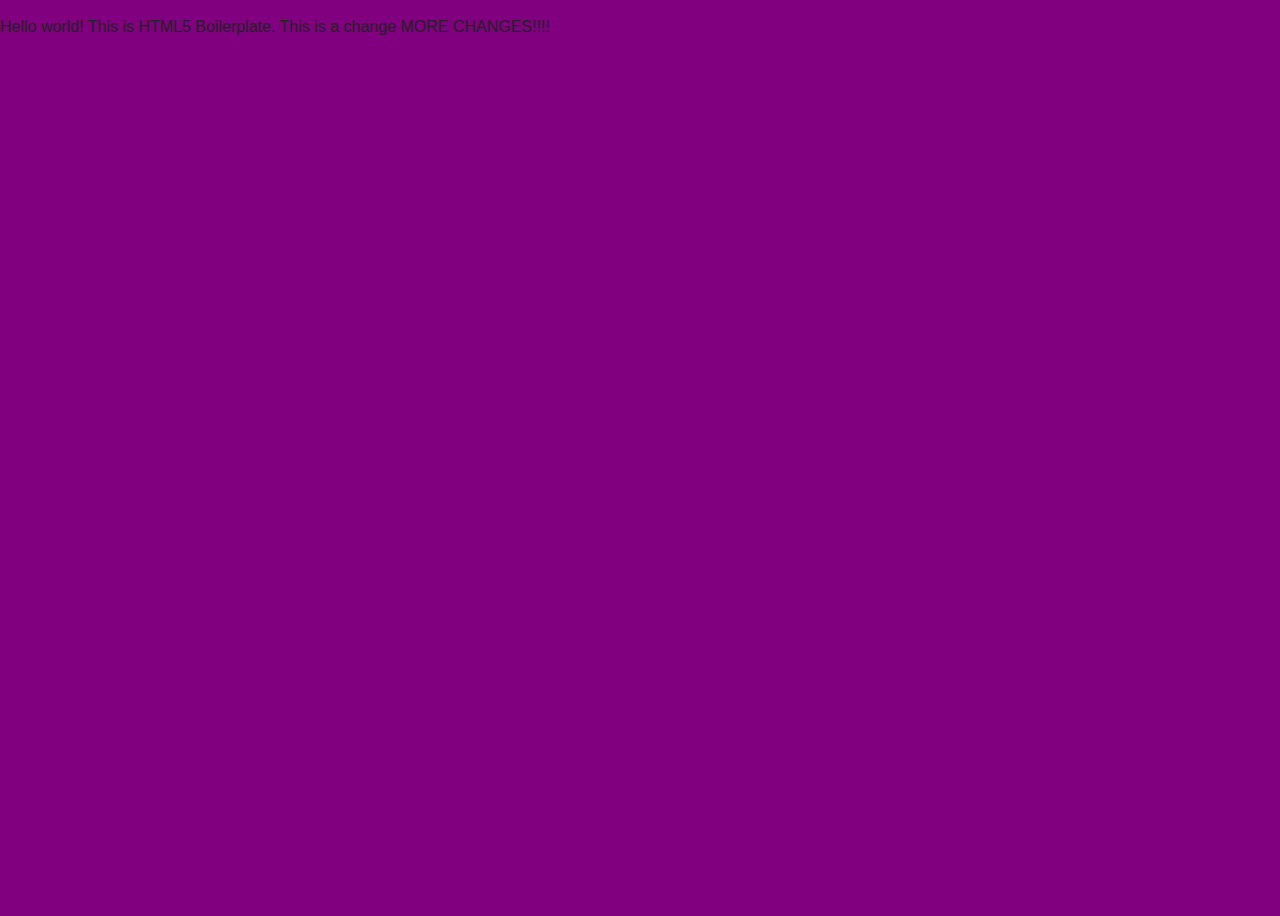
==== mainpage.html @ c04509f0 "updated mainpage" ====
<!DOCTYPE html>
<!--[if lt IE 7]>      <html class="no-js lt-ie9 lt-ie8 lt-ie7"> <![endif]-->
<!--[if IE 7]>         <html class="no-js lt-ie9 lt-ie8"> <![endif]-->
<!--[if IE 8]>         <html class="no-js lt-ie9"> <![endif]-->
<!--[if gt IE 8]><!--> <html class="no-js"> <!--<![endif]-->
    <head>
        <meta charset="utf-8">
        <meta http-equiv="X-UA-Compatible" content="IE=edge,chrome=1">
        <title></title>
        <meta name="description" content="">
        <meta name="viewport" content="width=device-width">

        <!-- Place favicon.ico and apple-touch-icon.png in the root directory -->

        <link rel="stylesheet" href="normalize.css">
        <link rel="stylesheet" href="main.css">
        <script src="js/vendor/modernizr-2.6.2.min.js"></script>
    </head>
    <body>
        <!--[if lt IE 7]>
            <p class="chromeframe">You are using an <strong>outdated</strong> browser. Please <a href="http://browsehappy.com/">upgrade your browser</a> or <a href="http://www.google.com/chromeframe/?redirect=true">activate Google Chrome Frame</a> to improve your experience.</p>
        <![endif]-->

        <!-- Add your site or application content here -->
        <p>Hello world! This is HTML5 Boilerplate. This is a change MORE CHANGES!!!!</p>

        <script src="//ajax.googleapis.com/ajax/libs/jquery/1.9.0/jquery.min.js"></script>
        <script>window.jQuery || document.write('<script src="js/vendor/jquery-1.9.0.min.js"><\/script>')</script>
        <script src="js/plugins.js"></script>
        <script src="js/main.js"></script>

        <!-- Google Analytics: change UA-XXXXX-X to be your site's ID. -->
        <script>
            var _gaq=[['_setAccount','UA-XXXXX-X'],['_trackPageview']];
            (function(d,t){var g=d.createElement(t),s=d.getElementsByTagName(t)[0];
            g.src=('https:'==location.protocol?'//ssl':'//www')+'.google-analytics.com/ga.js';
            s.parentNode.insertBefore(g,s)}(document,'script'));
        </script>
    </body>
</html>
---- main.css ----
/*
 * HTML5 Boilerplate
 *
 * What follows is the result of much research on cross-browser styling.
 * Credit left inline and big thanks to Nicolas Gallagher, Jonathan Neal,
 * Kroc Camen, and the H5BP dev community and team.
 */

/* ==========================================================================
   Base styles: opinionated defaults
   ========================================================================== */


#box1{
  border: 1px solid black;
  padding: 10px;
  background-color: blue;
  color: white; 
  width: 50%;
  height: 10%;
  float: left;
  margin: 1em;
  padding:1em;
  font-size: 10px;
}

#box2{
  width: 300px;
}
.blue{
  margin: 5%;
  width: 30%;
  height:  30%;
  background-color: blue;
  color: white;
  float: left;
}
.green{
  margin: 5%;
  width: 30%;
  height:  30%;
  background-color: green;
  float: right;
}
.red{
    margin: 5%;
    width: 30%;
    height: 30%;
    float: left;

  background-color: red;
}
.orange{
  margin: 5%;
  width: 30%;
  height: 30%;
  float: right;
  background-color: orange;
}
#header{
 width: 960px;

}

#sidebar{
width: 366;
background-color: red;
float:left;
}

#mycontainer{
margin-left:auto;
margin-right:auto;
background-color: green;
width: 95%;

}
/*
#h1{font-size:200%}
#h2{font-size:150%}
#h3{font-size:100%}
#h4{font-size:50%}
*/
html,
button,
input,
select,
textarea {
    color: #222;
}

html, body {
    background-color: purple;
    font-size: 1em;
    line-height: 1.4;
    height: 100%;
}




@media only screen
and (min-device-width : 320px)
and (max-device-width: 480px)
{
body{
background-color: grey;
height: 100%;

}

  .blue{
    background-color: red;
  }
  .red{
    background-color: orange;
    
  }
  .green{
    background-color: blue;
  }
  .orange{
    background-color: green;
  }
}
@media only screen
and (min-width : 481px)
and (max-width : 720px)
{
  body{
    background-color: indianred;
    height: 100%;
    }
  .blue{
    background-color: orange;
  }
  .red{
    background-color: blue;
    
  }
  .green{
    background-color: green;
  }
  .orange{
    background-color: red;
  }
}





/*
 * Remove text-shadow in selection highlight: h5bp.com/i
 * These selection declarations have to be separate.
 * Customize the background color to match your design.
 */

::-moz-selection {
    background: #b3d4fc;
    text-shadow: none;
}

::selection {
    background: #b3d4fc;
    text-shadow: none;
}

/*
 * A better looking default horizontal rule
 */

hr {
    display: block;
    height: 1px;
    border: 0;
    border-top: 1px solid #ccc;
    margin: 1em 0;
    padding: 0;
}

/*
 * Remove the gap between images and the bottom of their containers: h5bp.com/i/440
 */

img {
    vertical-align: middle;
}

/*
 * Remove default fieldset styles.
 */

fieldset {
    border: 0;
    margin: 0;
    padding: 0;
}

/*
 * Allow only vertical resizing of textareas.
 */

textarea {
    resize: vertical;
}

/* ==========================================================================
   Chrome Frame prompt
   ========================================================================== */

.chromeframe {
    margin: 0.2em 0;
    background: #ccc;
    color: #000;
    padding: 0.2em 0;
}

/* ==========================================================================
   Author's custom styles
   ========================================================================== */

















/* ==========================================================================
   Helper classes
   ========================================================================== */

/*
 * Image replacement
 */

.ir {
    background-color: transparent;
    border: 0;
    overflow: hidden;
    /* IE 6/7 fallback */
    *text-indent: -9999px;
}

.ir:before {
    content: "";
    display: block;
    width: 0;
    height: 150%;
}

/*
 * Hide from both screenreaders and browsers: h5bp.com/u
 */

.hidden {
    display: none !important;
    visibility: hidden;
}

/*
 * Hide only visually, but have it available for screenreaders: h5bp.com/v
 */

.visuallyhidden {
    border: 0;
    clip: rect(0 0 0 0);
    height: 1px;
    margin: -1px;
    overflow: hidden;
    padding: 0;
    position: absolute;
    width: 1px;
}

/*
 * Extends the .visuallyhidden class to allow the element to be focusable
 * when navigated to via the keyboard: h5bp.com/p
 */

.visuallyhidden.focusable:active,
.visuallyhidden.focusable:focus {
    clip: auto;
    height: auto;
    margin: 0;
    overflow: visible;
    position: static;
    width: auto;
}

/*
 * Hide visually and from screenreaders, but maintain layout
 */

.invisible {
    visibility: hidden;
}

/*
 * Clearfix: contain floats
 *
 * For modern browsers
 * 1. The space content is one way to avoid an Opera bug when the
 *    `contenteditable` attribute is included anywhere else in the document.
 *    Otherwise it causes space to appear at the top and bottom of elements
 *    that receive the `clearfix` class.
 * 2. The use of `table` rather than `block` is only necessary if using
 *    `:before` to contain the top-margins of child elements.
 */

.clearfix:before,
.clearfix:after {
    content: " "; /* 1 */
    display: table; /* 2 */
}

.clearfix:after {
    clear: both;
}

/*
 * For IE 6/7 only
 * Include this rule to trigger hasLayout and contain floats.
 */

.clearfix {
    *zoom: 1;
}

/* ==========================================================================
   EXAMPLE Media Queries for Responsive Design.
   Theses examples override the primary ('mobile first') styles.
   Modify as content requires.
   ========================================================================== */

@media only screen and (min-width: 35em) {
    /* Style adjustments for viewports that meet the condition */
}

@media print,
       (-o-min-device-pixel-ratio: 5/4),
       (-webkit-min-device-pixel-ratio: 1.25),
       (min-resolution: 120dpi) {
    /* Style adjustments for high resolution devices */
}

/* ==========================================================================
   Print styles.
   Inlined to avoid required HTTP connection: h5bp.com/r
   ========================================================================== */

@media print {
    * {
        background: transparent !important;
        color: #000 !important; /* Black prints faster: h5bp.com/s */
        box-shadow: none !important;
        text-shadow: none !important;
    }

    a,
    a:visited {
        text-decoration: underline;
    }

    a[href]:after {
        content: " (" attr(href) ")";
    }

    abbr[title]:after {
        content: " (" attr(title) ")";
    }

    /*
     * Don't show links for images, or javascript/internal links
     */

    .ir a:after,
    a[href^="javascript:"]:after,
    a[href^="#"]:after {
        content: "";
    }

    pre,
    blockquote {
        border: 1px solid #999;
        page-break-inside: avoid;
    }

    thead {
        display: table-header-group; /* h5bp.com/t */
    }

    tr,
    img {
        page-break-inside: avoid;
    }

    img {
        max-width: 100% !important;
    }

    @page {
        margin: 0.5cm;
    }

    p,
    h2,
    h3 {
        orphans: 3;
        widows: 3;
    }

    h2,
    h3 {
        page-break-after: avoid;
    }
}
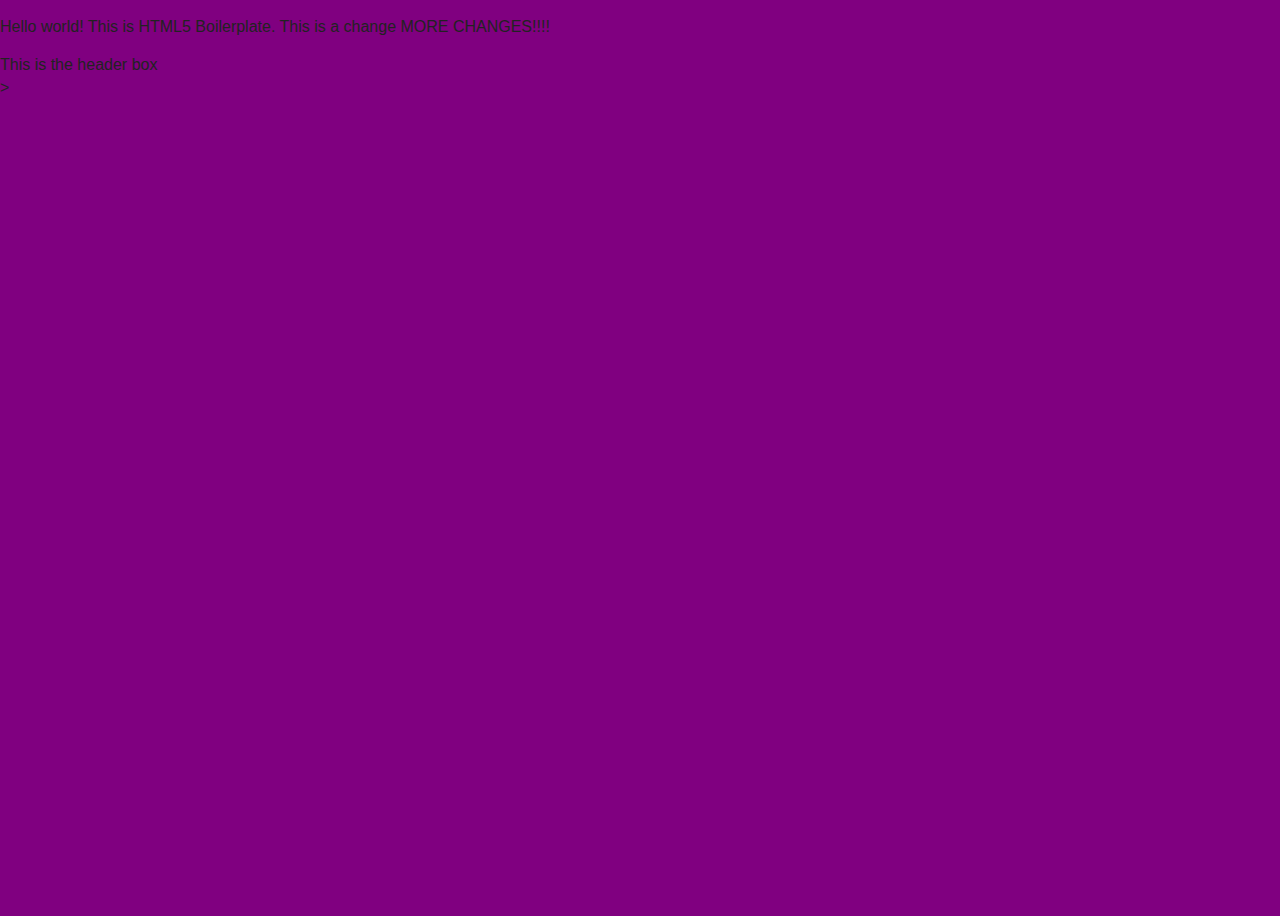
==== commit 0fdbf740: "added header div" ====
--- a/mainpage.html
+++ b/mainpage.html
@@ -23,6 +23,10 @@
 
         <!-- Add your site or application content here -->
         <p>Hello world! This is HTML5 Boilerplate. This is a change MORE CHANGES!!!!</p>
+        
+        <div id ="headerimage" class= "topBox">
+            This is the header box
+        </div>>
 
         <script src="//ajax.googleapis.com/ajax/libs/jquery/1.9.0/jquery.min.js"></script>
         <script>window.jQuery || document.write('<script src="js/vendor/jquery-1.9.0.min.js"><\/script>')</script>
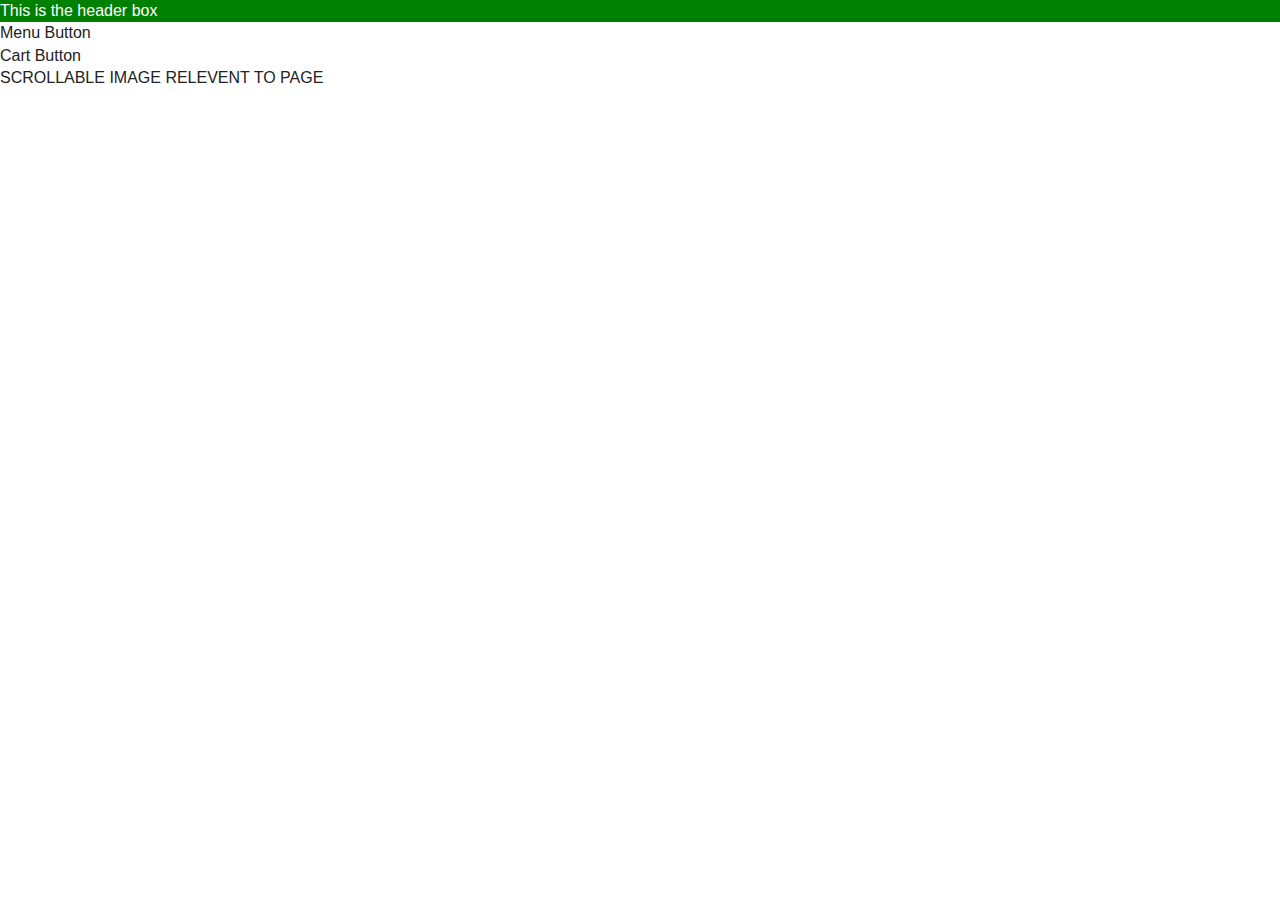
==== commit 3bcf2796: "completed iphone1 css" ====
--- a/mainpage.html
+++ b/mainpage.html
@@ -11,23 +11,36 @@
         <meta name="viewport" content="width=device-width">
 
         <!-- Place favicon.ico and apple-touch-icon.png in the root directory -->
-
+        
         <link rel="stylesheet" href="normalize.css">
         <link rel="stylesheet" href="main.css">
         <script src="js/vendor/modernizr-2.6.2.min.js"></script>
     </head>
     <body>
         <!--[if lt IE 7]>
-            <p class="chromeframe">You are using an <strong>outdated</strong> browser. Please <a href="http://browsehappy.com/">upgrade your browser</a> or <a href="http://www.google.com/chromeframe/?redirect=true">activate Google Chrome Frame</a> to improve your experience.</p>
+           <p class="chromeframe">You are using an <strong>outdated</strong> browser. Please <a href="http://browsehappy.com/">upgrade your browser</a> or <a href="http://www.google.com/chromeframe/?redirect=true">activate Google Chrome Frame</a> to improve your experience.</p>
         <![endif]-->
 
         <!-- Add your site or application content here -->
-        <p>Hello world! This is HTML5 Boilerplate. This is a change MORE CHANGES!!!!</p>
+       
         
-        <div id ="headerimage" class= "topBox">
+      
+            <div id ="headerimage" class= "topBox">
             This is the header box
-        </div>>
-
+            </div>
+            <div id="menuButton" class="menuButton">
+            Menu Button    
+            </div>
+              <div id="cartButton" class="cartButton">
+            Cart Button    
+            </div>
+            
+            
+            
+            
+            <div id="scrollImage" class="scrollImage">
+                SCROLLABLE IMAGE RELEVENT TO PAGE
+            </div>
         <script src="//ajax.googleapis.com/ajax/libs/jquery/1.9.0/jquery.min.js"></script>
         <script>window.jQuery || document.write('<script src="js/vendor/jquery-1.9.0.min.js"><\/script>')</script>
         <script src="js/plugins.js"></script>
--- a/main.css
+++ b/main.css
@@ -11,55 +11,38 @@
    ========================================================================== */
 
 
-#box1{
+/*#box1{
   border: 1px solid black;
   padding: 10px;
-  background-color: blue;
+  background-color: white;
   color: white; 
   width: 50%;
-  height: 10%;
+  
   float: left;
   margin: 1em;
   padding:1em;
   font-size: 10px;
-}
-
-#box2{
-  width: 300px;
-}
-.blue{
+}*/
+
+h1{
+  margin: 0;
+  padding: 0;
+  
+}
+/*.blue{
   margin: 5%;
   width: 30%;
   height:  30%;
   background-color: blue;
   color: white;
   float: left;
-}
-.green{
-  margin: 5%;
-  width: 30%;
-  height:  30%;
+}*/
+.topBox{
+  
   background-color: green;
-  float: right;
-}
-.red{
-    margin: 5%;
-    width: 30%;
-    height: 30%;
-    float: left;
-
-  background-color: red;
-}
-.orange{
-  margin: 5%;
-  width: 30%;
-  height: 30%;
-  float: right;
-  background-color: orange;
-}
-#header{
- width: 960px;
-
+  color: white;
+  
+  
 }
 
 #sidebar{
@@ -68,13 +51,13 @@
 float:left;
 }
 
-#mycontainer{
+/*#mycontainer{
 margin-left:auto;
 margin-right:auto;
 background-color: green;
 width: 95%;
 
-}
+}*/
 /*
 #h1{font-size:200%}
 #h2{font-size:150%}
@@ -90,7 +73,7 @@
 }
 
 html, body {
-    background-color: purple;
+    background-color: white;
     font-size: 1em;
     line-height: 1.4;
     height: 100%;
@@ -109,6 +92,34 @@
 
 }
 
+  .topBox{
+    background-color: white;
+    height: 23%;
+    color: black;
+    font-size: larger;
+    
+  }
+  .menuButton{
+    width: 50%;
+    height: 14.5%;
+    background-color: blue;
+    float: left;
+  }
+  .cartButton{
+    width: 50%;
+    height: 14.5%;
+    background-color: blue;
+    float: right;
+  }
+  .scrollImage{
+    height: 42%;
+    background-color: green;
+  }
+  .pageContent{
+    height: 31%;
+    background-color: indianred;
+    
+  }
   .blue{
     background-color: red;
   }
@@ -128,7 +139,7 @@
 and (max-width : 720px)
 {
   body{
-    background-color: indianred;
+    
     height: 100%;
     }
   .blue{
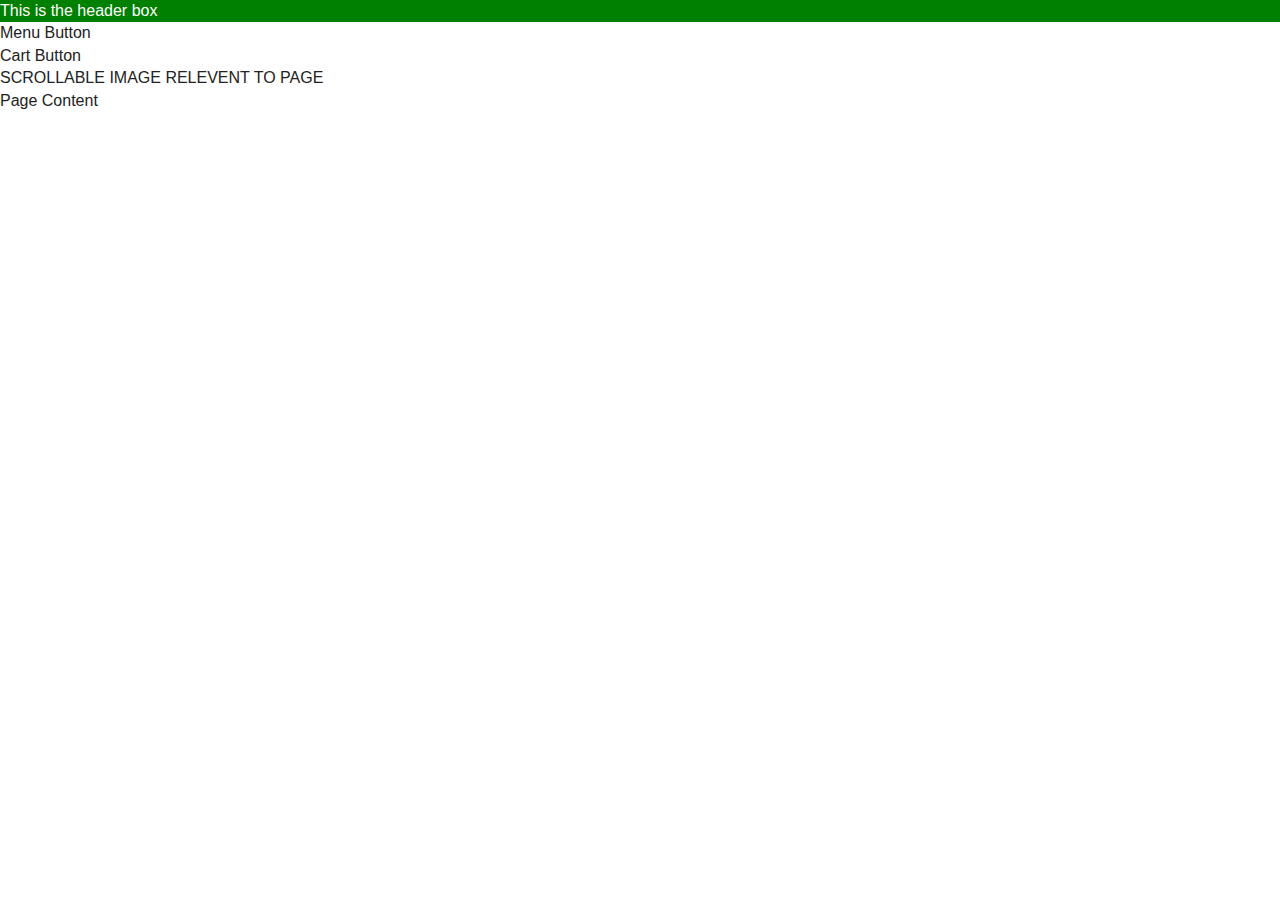
==== commit 3cd45692: "updated iphone1 classes" ====
--- a/mainpage.html
+++ b/mainpage.html
@@ -34,12 +34,16 @@
               <div id="cartButton" class="cartButton">
             Cart Button    
             </div>
-            
+       
             
             
             
             <div id="scrollImage" class="scrollImage">
                 SCROLLABLE IMAGE RELEVENT TO PAGE
+            </div>
+            
+                 <div id="pageContent" class="pageContent">
+                Page Content
             </div>
         <script src="//ajax.googleapis.com/ajax/libs/jquery/1.9.0/jquery.min.js"></script>
         <script>window.jQuery || document.write('<script src="js/vendor/jquery-1.9.0.min.js"><\/script>')</script>
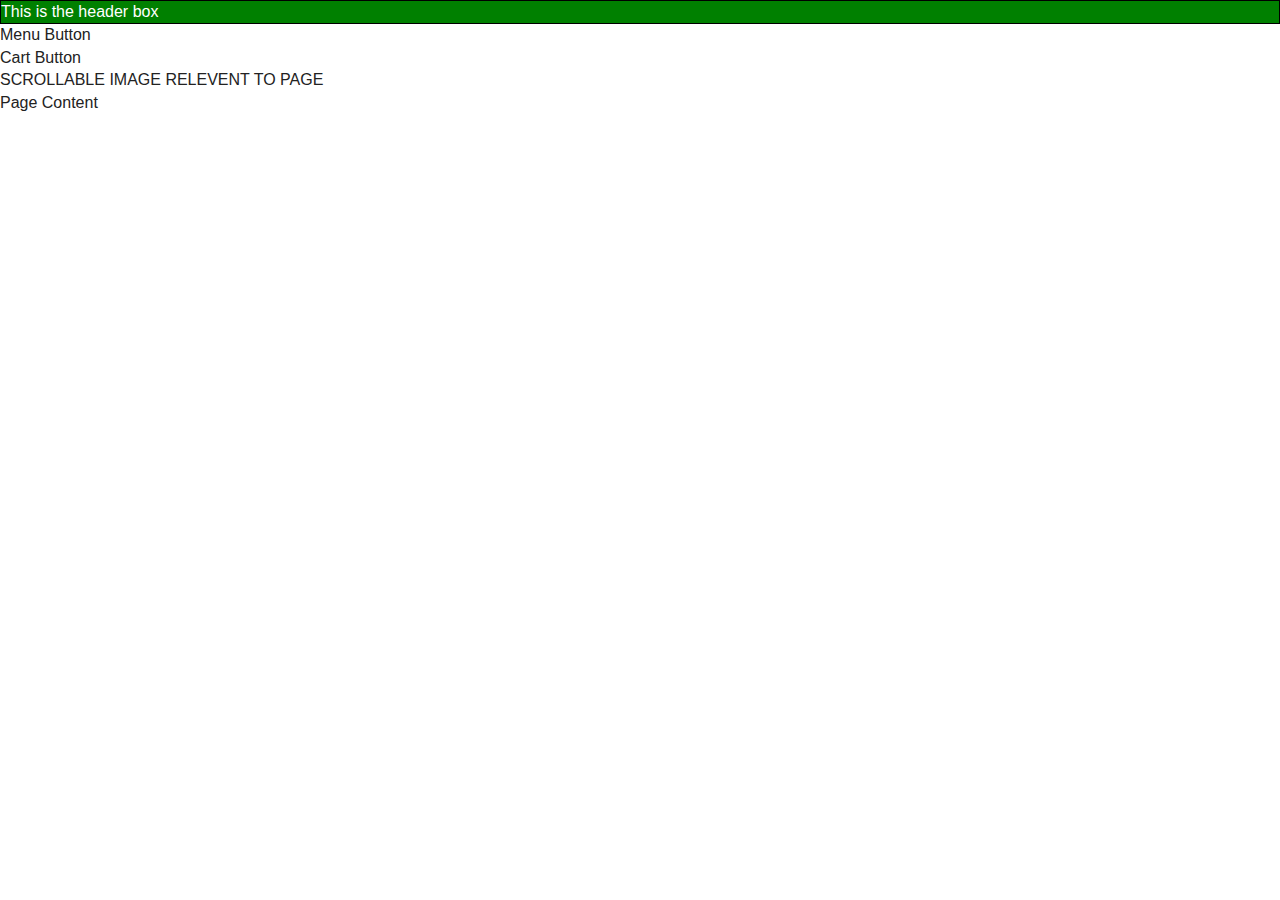
==== commit 3d159b0e: "updates" ====
--- a/mainpage.html
+++ b/mainpage.html
@@ -23,18 +23,20 @@
 
         <!-- Add your site or application content here -->
        
-        
+        <div id= "container" class="container">
       
             <div id ="headerimage" class= "topBox">
             This is the header box
             </div>
-            <div id="menuButton" class="menuButton">
+          
+          
+           <div id="menuButton" class="menuButton">
             Menu Button    
             </div>
               <div id="cartButton" class="cartButton">
             Cart Button    
-            </div>
-       
+            </div> 
+        
             
             
             
@@ -42,9 +44,12 @@
                 SCROLLABLE IMAGE RELEVENT TO PAGE
             </div>
             
-                 <div id="pageContent" class="pageContent">
+            <div id="pageContent" class="pageContent">
                 Page Content
             </div>
+            
+            
+        </div>
         <script src="//ajax.googleapis.com/ajax/libs/jquery/1.9.0/jquery.min.js"></script>
         <script>window.jQuery || document.write('<script src="js/vendor/jquery-1.9.0.min.js"><\/script>')</script>
         <script src="js/plugins.js"></script>
--- a/main.css
+++ b/main.css
@@ -37,13 +37,19 @@
   color: white;
   float: left;
 }*/
+.container{
+  width: auto;
+  height: 100%;
+  
+}
 .topBox{
-  
+  border: 1px solid black;
   background-color: green;
   color: white;
   
   
 }
+
 
 #sidebar{
 width: 366;
@@ -116,23 +122,11 @@
     background-color: green;
   }
   .pageContent{
-    height: 31%;
+    height: 33%;
     background-color: indianred;
     
   }
-  .blue{
-    background-color: red;
-  }
-  .red{
-    background-color: orange;
-    
-  }
-  .green{
-    background-color: blue;
-  }
-  .orange{
-    background-color: green;
-  }
+
 }
 @media only screen
 and (min-width : 481px)
@@ -435,4 +429,4 @@
     h3 {
         page-break-after: avoid;
     }
-}
+}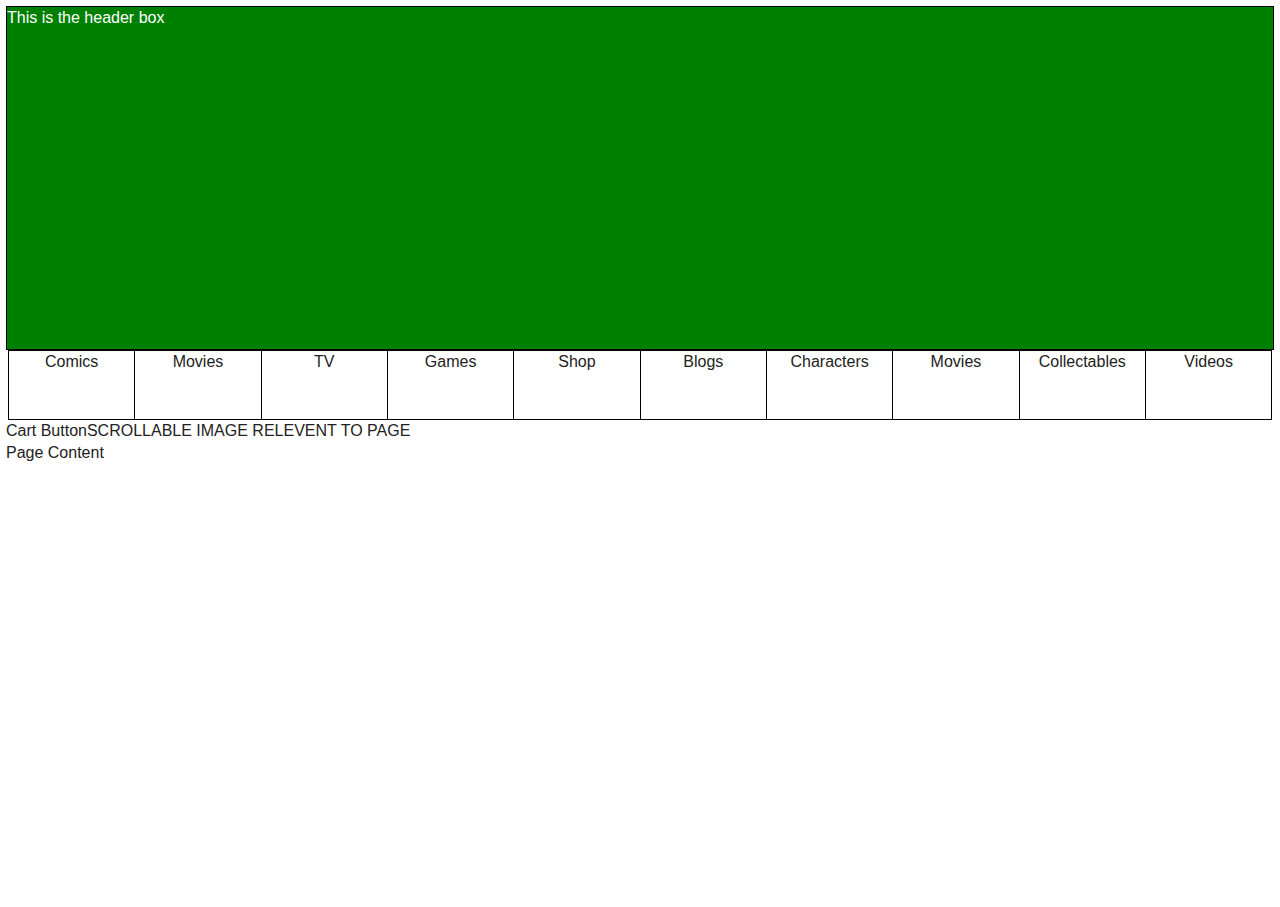
==== commit 53dfc7ca: "added menu bar to desktop site" ====
--- a/mainpage.html
+++ b/mainpage.html
@@ -23,20 +23,52 @@
 
         <!-- Add your site or application content here -->
        
-        <div id= "container" class="container">
+  <div id= "container" class="container">
       
             <div id ="headerimage" class= "topBox">
             This is the header box
             </div>
+    <div id="menuList" class="menuList">    
+          <div id ="comics" class= "menuItem">
+            Comics
+            </div>
+    
+          <div id ="movies" class= "menuItem">
+            Movies
+            </div>
+          <div id ="tv" class= "menuItem">
+            TV
+            </div>
+          <div id ="Games" class= "menuItem">
+            Games
+            </div>
+          <div id ="shop" class= "menuItem">
+            Shop
+            </div>
+          <div id ="blogs" class= "menuItem">
+            Blogs
+            </div>
+          <div id ="characters" class= "menuItem">
+            Characters
+            </div>
+          <div id ="fans" class= "menuItem">
+            Movies
+            </div>
+          <div id ="collect" class= "menuItem">
+            Collectables
+            </div>
+          <div id ="videos" class= "menuEndcap">
+            Videos
+            </div>
           
-          
+    </div>      
            <div id="menuButton" class="menuButton">
             Menu Button    
             </div>
               <div id="cartButton" class="cartButton">
             Cart Button    
             </div> 
-        
+    
             
             
             
@@ -49,7 +81,7 @@
             </div>
             
             
-        </div>
+ </div>
         <script src="//ajax.googleapis.com/ajax/libs/jquery/1.9.0/jquery.min.js"></script>
         <script>window.jQuery || document.write('<script src="js/vendor/jquery-1.9.0.min.js"><\/script>')</script>
         <script src="js/plugins.js"></script>
--- a/main.css
+++ b/main.css
@@ -9,7 +9,6 @@
 /* ==========================================================================
    Base styles: opinionated defaults
    ========================================================================== */
-
 
 /*#box1{
   border: 1px solid black;
@@ -27,7 +26,6 @@
 h1{
   margin: 0;
   padding: 0;
-  
 }
 /*.blue{
   margin: 5%;
@@ -38,17 +36,53 @@
   float: left;
 }*/
 .container{
+  margin: 5px;
+  padding: 1px;
   width: auto;
   height: 100%;
-  
-}
+
+}
+.menuList{
+  width: 100%;
+  height: 7.5%;
+  margin-left: 2px;
+  background-color: white;
+  width:auto;
+   
+}
+.menuItem{
+  width: 9.9%;
+  float: left;
+  height: 100%;
+  border: 1px solid black;
+  border-right: 0;
+  text-align: center;
+  
+  
+}
+.menuEndcap{
+  width: 9.9%;
+  float: left;
+  height: 100%;
+  border: 1px solid black;
+  text-align: center;
+ 
+  
+  
+}
+
 .topBox{
+  height: 38%;
   border: 1px solid black;
   background-color: green;
   color: white;
-  
-  
-}
+}
+.menuButton{
+  display: none;
+}
+.cartButton{float: left;}
+
+
 
 
 #sidebar{
@@ -94,9 +128,17 @@
 {
 body{
 background-color: grey;
-height: 100%;
-
-}
+
+
+}
+.container{
+  margin: 0;
+  margin-left: 0;
+  margin-right: 0;
+  
+  
+}
+
 
   .topBox{
     background-color: white;
@@ -106,6 +148,7 @@
     
   }
   .menuButton{
+    display: inline;
     width: 50%;
     height: 14.5%;
     background-color: blue;
@@ -117,6 +160,9 @@
     background-color: blue;
     float: right;
   }
+  .menuList{
+    display: none;
+  }
   .scrollImage{
     height: 42%;
     background-color: green;
@@ -126,6 +172,10 @@
     background-color: indianred;
     
   }
+  .menuItem{
+    display: none;
+  }
+
 
 }
 @media only screen
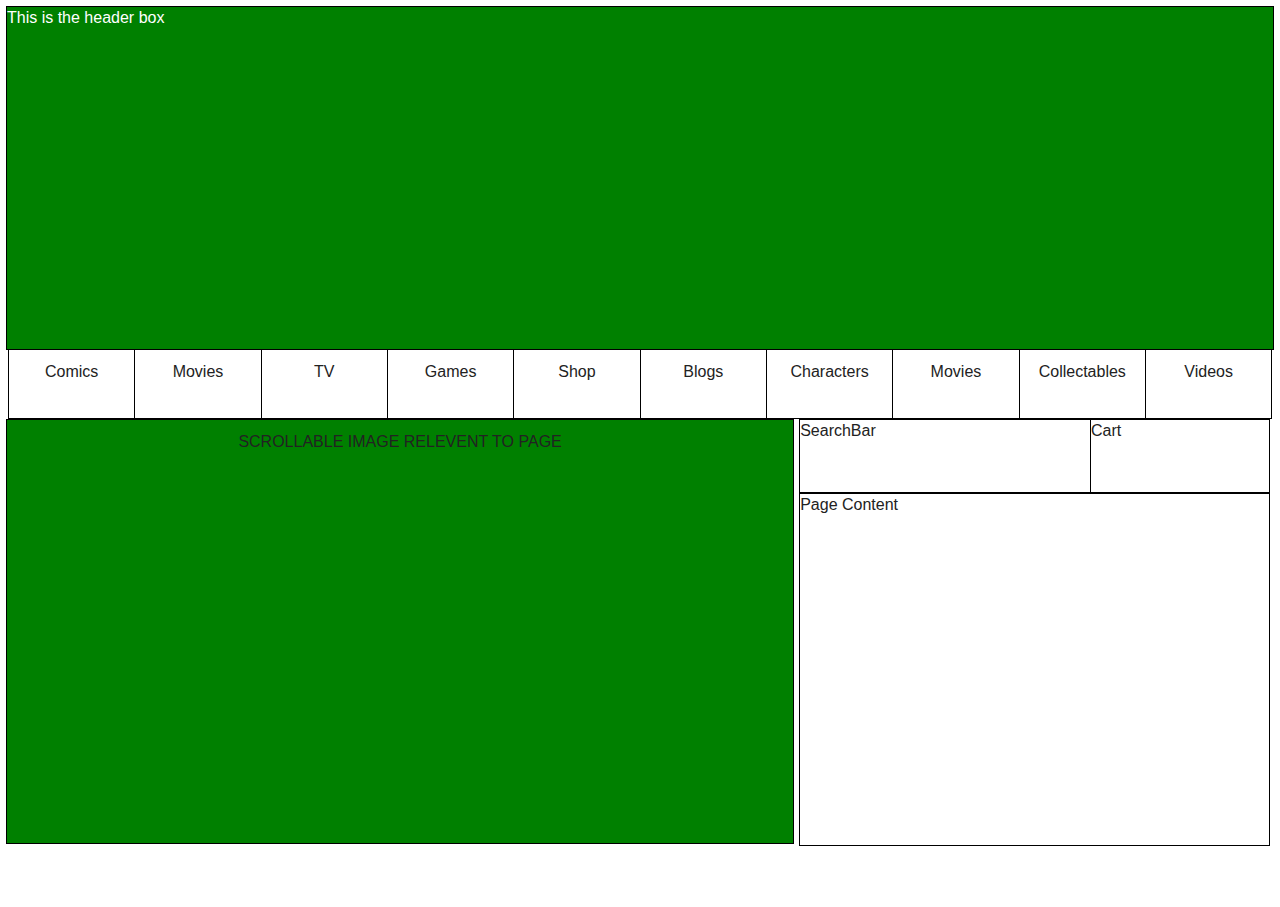
==== commit 2059eac3: "finished default and mobile portait sites" ====
--- a/mainpage.html
+++ b/mainpage.html
@@ -61,27 +61,41 @@
             Videos
             </div>
           
-    </div>      
+    </div>
+            <div id="mobileSearch" class="mobileSearch">
+                Search Bar
+            </div>
            <div id="menuButton" class="menuButton">
             Menu Button    
             </div>
-              <div id="cartButton" class="cartButton">
+              
+            <div id="cartButton" class="menuButton">
             Cart Button    
-            </div> 
-    
-            
-            
-            
-            <div id="scrollImage" class="scrollImage">
-                SCROLLABLE IMAGE RELEVENT TO PAGE
-            </div>
-            
-            <div id="pageContent" class="pageContent">
-                Page Content
             </div>
             
             
- </div>
+        
+              <div id="scrollImage" class="scrollImage">
+                            SCROLLABLE IMAGE RELEVENT TO PAGE
+                        </div>
+              
+              
+              <div id="searchBar" class="searchBar">
+                                SearchBar
+                                
+                        <div id="button" class="buttonsub">
+                                    
+                                    Cart
+                        </div>
+             </div>
+              
+            <div id="pageContent" class="pageContent">
+                            Page Content
+                        </div>
+
+  
+
+  </div>
         <script src="//ajax.googleapis.com/ajax/libs/jquery/1.9.0/jquery.min.js"></script>
         <script>window.jQuery || document.write('<script src="js/vendor/jquery-1.9.0.min.js"><\/script>')</script>
         <script src="js/plugins.js"></script>
--- a/main.css
+++ b/main.css
@@ -22,6 +22,13 @@
   padding:1em;
   font-size: 10px;
 }*/
+
+html, body {
+    background-color: white;
+    font-size: 1em;
+    line-height: 1.4;
+    height: 100%;
+}
 
 h1{
   margin: 0;
@@ -56,19 +63,19 @@
   height: 100%;
   border: 1px solid black;
   border-right: 0;
+  border-top: 0;
   text-align: center;
-  
-  
+  line-height: 275%;
+
 }
 .menuEndcap{
   width: 9.9%;
   float: left;
   height: 100%;
   border: 1px solid black;
+  border-top: 0;
   text-align: center;
- 
-  
-  
+  line-height: 275%;
 }
 
 .topBox{
@@ -78,9 +85,63 @@
   color: white;
 }
 .menuButton{
+  
   display: none;
 }
-.cartButton{float: left;}
+.scrollImage{
+  width: 62%;
+  height: 47%;
+  float: left;
+  border: 1px solid black;
+  background-color: green;
+  text-align: center;
+  line-height: 275%;
+}
+.pageContent{
+  
+  float: left;
+  width: 37%;
+  height: 39%;
+  margin-left: 5px;
+  border: 1px solid black;
+ 
+}
+.searchBar{
+  float: left;
+  width: 37%;
+  height: 8%;
+  margin-left: 5px;
+  border: 1px solid black;
+  
+}
+.buttonsub{
+  float: right;
+  height: 100%;
+  width: 38%;
+  border-left: 1px solid black;
+  
+}
+.mobileSearch{
+  display: none;
+  
+}
+
+
+
+
+
+/*.scrollImage{
+  width: 10%;
+  height: 47%;
+  margin-top: 3px;
+  background-color: green;
+  border: 1px solid black;
+}
+.pageContent{
+  width: 5%;
+ float: right;
+  height: 47%;
+  */
 
 
 
@@ -112,19 +173,14 @@
     color: #222;
 }
 
-html, body {
-    background-color: white;
-    font-size: 1em;
-    line-height: 1.4;
-    height: 100%;
-}
+
 
 
 
 
 @media only screen
 and (min-device-width : 320px)
-and (max-device-width: 480px)
+and (max-device-width : 480px)
 {
 body{
 background-color: grey;
@@ -148,31 +204,43 @@
     
   }
   .menuButton{
+    border: 2px solid black;
     display: inline;
+    width: 49%;
+    height: 14.5%;
+    background-color: blue;
+    float: left;
+  }
+  /*.cartButton{
     width: 50%;
     height: 14.5%;
     background-color: blue;
-    float: left;
-  }
-  .cartButton{
-    width: 50%;
-    height: 14.5%;
-    background-color: blue;
-    float: right;
-  }
+    float: le;
+  }*/
   .menuList{
     display: none;
   }
   .scrollImage{
     height: 42%;
+    width: 99.5%;
+    margin-left: 0;
     background-color: green;
   }
   .pageContent{
     height: 33%;
-    background-color: indianred;
+    width: 100%;
+    margin-left: 0;
+    float: none;
+    display: none;
     
   }
   .menuItem{
+    display: none;
+  }
+  .searchBar{
+    display: none;
+  }
+  .buttonsub{
     display: none;
   }
 
@@ -182,23 +250,55 @@
 and (min-width : 481px)
 and (max-width : 720px)
 {
-  body{
+  .topBox{
+    background-color: blue;
+    height: 23%;
+    color: black;
+    font-size: larger;
+  }
+  .menuButton{
+    border: 2px solid black;
+    display: inline;
+    width: 19%;
+    height: 25%;
+    background-color: blue;
+    float: left;
+  }
+  /*.cartButton{
+    width: 50%;
+    height: 14.5%;
+    background-color: blue;
+    float: le;
+  }*/
+  .menuList{
+    display: none;
+  }
+  .scrollImage{
+    height: 42%;
+    width: 99.5%;
+    margin-left: 0;
+    background-color: green;
+  }
+  .pageContent{
+    height: 33%;
+    width: 100%;
+    margin-left: 0;
+    float: none;
+    display: none;
     
-    height: 100%;
-    }
-  .blue{
-    background-color: orange;
-  }
-  .red{
-    background-color: blue;
-    
-  }
-  .green{
-    background-color: green;
-  }
-  .orange{
-    background-color: red;
-  }
+  }
+  .menuItem{
+    display: none;
+  }
+  .searchBar{
+    display: block;
+    margin-left: 0;
+  }
+  .buttonsub{
+    display: none;
+  }
+  
+ 
 }
 
 
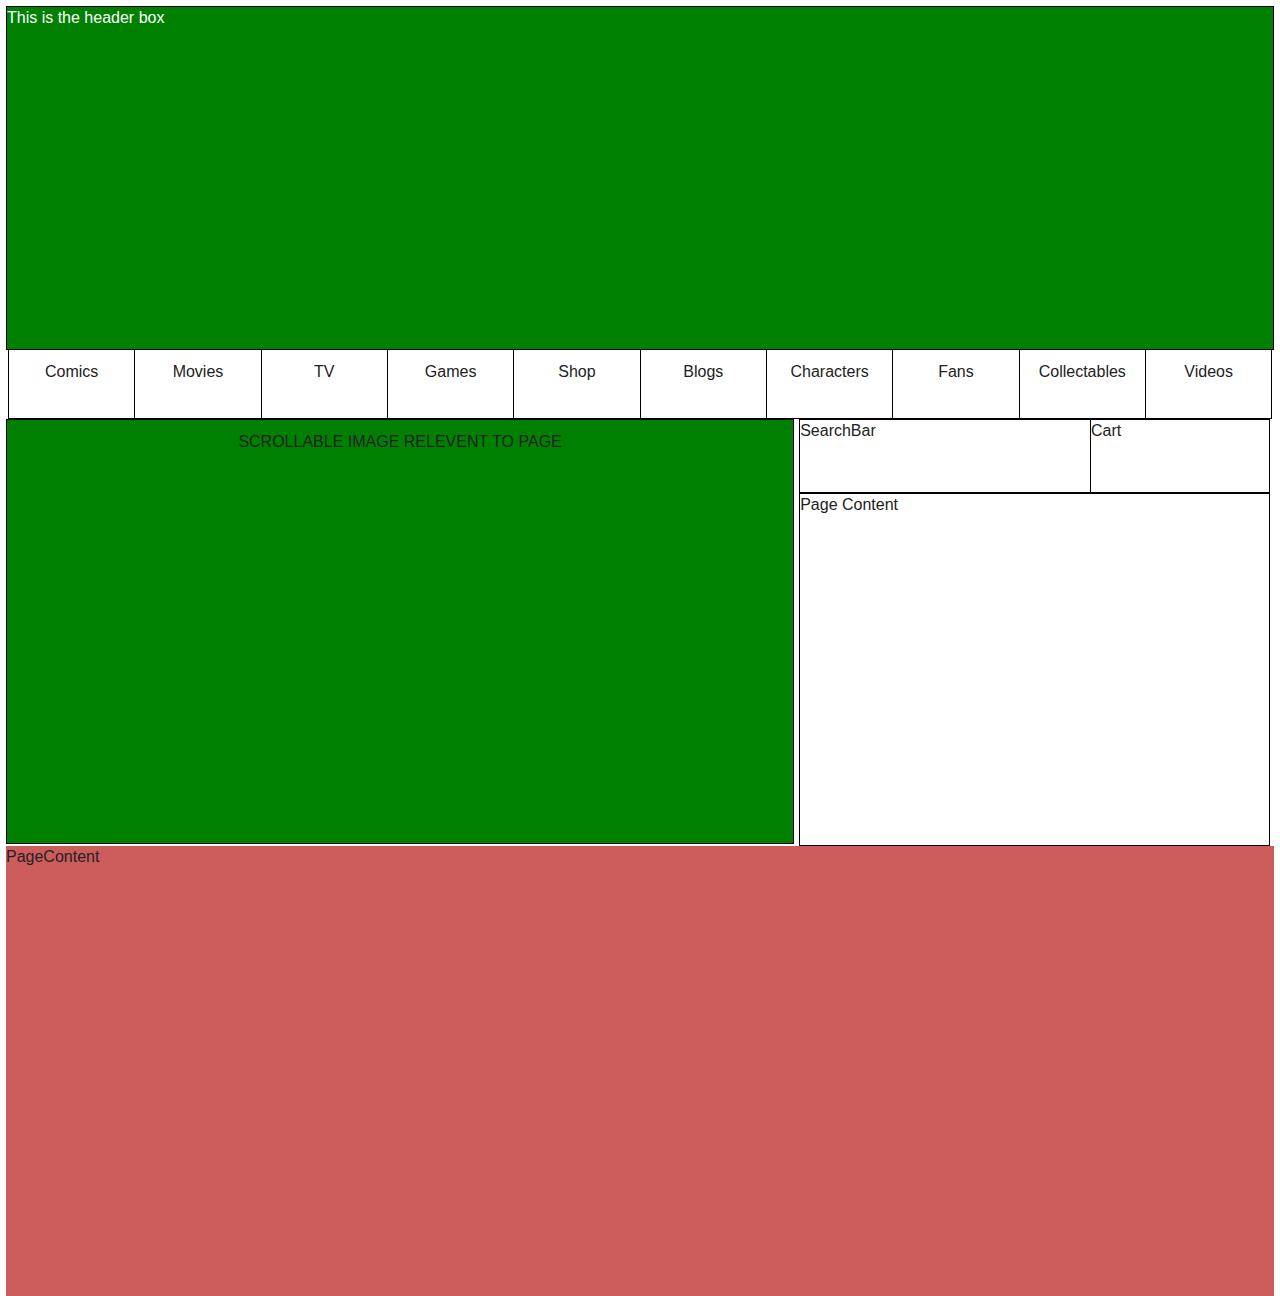
==== commit 31eec4a7: "finished tablet sites, portrait and landscape" ====
--- a/mainpage.html
+++ b/mainpage.html
@@ -28,6 +28,9 @@
             <div id ="headerimage" class= "topBox">
             This is the header box
             </div>
+             <div id="mobileSearch" class="mobileSearch">
+                Search Bar
+            </div>
     <div id="menuList" class="menuList">    
           <div id ="comics" class= "menuItem">
             Comics
@@ -52,7 +55,7 @@
             Characters
             </div>
           <div id ="fans" class= "menuItem">
-            Movies
+            Fans
             </div>
           <div id ="collect" class= "menuItem">
             Collectables
@@ -62,9 +65,7 @@
             </div>
           
     </div>
-            <div id="mobileSearch" class="mobileSearch">
-                Search Bar
-            </div>
+           
            <div id="menuButton" class="menuButton">
             Menu Button    
             </div>
@@ -92,6 +93,9 @@
             <div id="pageContent" class="pageContent">
                             Page Content
                         </div>
+            <div id="mobileContent">
+                PageContent
+            </div>
 
   
 
--- a/main.css
+++ b/main.css
@@ -87,6 +87,7 @@
 .menuButton{
   
   display: none;
+  text-align: center;
 }
 .scrollImage{
   width: 62%;
@@ -124,6 +125,12 @@
 .mobileSearch{
   display: none;
   
+}
+#mobileContent{
+  float: left;
+  width: 100%;
+  background-color: indianred;
+  height: 50%;
 }
 
 
@@ -179,8 +186,8 @@
 
 
 @media only screen
-and (min-device-width : 320px)
-and (max-device-width : 480px)
+and (min-width : 0px)
+and (max-width : 480px)
 {
 body{
 background-color: grey;
@@ -248,7 +255,7 @@
 }
 @media only screen
 and (min-width : 481px)
-and (max-width : 720px)
+and (max-width : 767px)
 {
   .topBox{
     background-color: blue;
@@ -259,10 +266,11 @@
   .menuButton{
     border: 2px solid black;
     display: inline;
-    width: 19%;
-    height: 25%;
+    width: 19.4%;
+    height: 30%;
     background-color: blue;
-    float: left;
+    float: right;
+    
   }
   /*.cartButton{
     width: 50%;
@@ -277,6 +285,7 @@
     height: 42%;
     width: 99.5%;
     margin-left: 0;
+    margin: 0;
     background-color: green;
   }
   .pageContent{
@@ -291,15 +300,229 @@
     display: none;
   }
   .searchBar{
-    display: block;
+    display: none;
+  
+  }
+  .buttonsub{
+    display: none;
+  }
+  .mobileSearch{
+    float: left;
+    display: inline;
+    margin-top: 10px;
+    
+    border: 1px solid black;
+   
+    text-align: center;
+    
+    background-color: white;
+    width: 59%;
+    height: 20%;
+  }
+  
+  
+ 
+}
+
+@media only screen 
+and (min-width : 768px)
+and (max-width: 1100px)
+{
+  .topBox{
+    background-color: orange;
+    height: 23%;
+    color: black;
+    font-size: larger;
+  }
+  .menuButton{
+    border: 2px solid black;
+    width: 19%;
+    height: 25%;
+    background-color: blue;
+  }
+  #cartButton{
+  
+    width: 16.6%;
+    height: 9.1%;
+    clear: both;
+  }
+
+  .menuList{
+    display: inline;
+  }
+  .menuEndcap{
+    display: none;
+  }
+  .scrollImage{
+    height: 42%;
+    width: 99.5%;
     margin-left: 0;
+    background-color: green;
+  }
+  .pageContent{
+    height: 33%;
+    width: 100%;
+    margin-left: 0;
+    float: none;
+    display: none;
+    
+  }
+  .menuItem{
+    display: none;
+  }
+  .searchBar{
+    display: none;
+  
   }
   .buttonsub{
     display: none;
   }
-  
- 
-}
+  .mobileSearch{
+    float: left;
+    display: inline;
+    
+    border: 1px solid black;
+   
+    text-align: center;
+    
+    background-color: white;
+    width: 100%;
+    height: 10%;
+  }
+  #movies{
+    display: inline;
+    width: 16.6%;
+    height: 9.1%;
+    
+  }
+  #comics{
+    display: inline;
+    width: 16.5%;
+    height: 9.1%;
+    clear: both;
+  }
+  #tv{
+    display: inline;
+    width: 16.5%;
+    height: 9.1%;
+    
+  }
+  
+  #Games{
+     display: inline;
+    width: 16.5%;
+    height: 9.1%;
+  }
+  #blogs{
+     display: inline;
+    width: 16.5%;
+    height: 9.1%;
+  }
+  #videos{
+     display: inline;
+    width: 16.5%;
+    height: 9.1%;
+  }
+}
+@media only screen 
+and (min-width :1024px)
+and (max-width : 1200px)
+{
+  .topBox{
+    background-color: orange;
+    height: 23%;
+    color: black;
+    font-size: larger;
+  }
+  .menuButton{
+    border: 2px solid black;
+    width: 19%;
+    height: 25%;
+    background-color: blue;
+  }
+  #cartButton{
+  
+    width: 16.6%;
+    height: 9.1%;
+    clear: both;
+  }
+
+  .menuList{
+    display: inline;
+  }
+  .menuEndcap{
+    display: none;
+  }
+  .scrollImage{
+    height: 42%;
+    width: 99.5%;
+    margin-left: 0;
+    background-color: green;
+  }
+  .pageContent{
+    height: 33%;
+    width: 100%;
+    margin-left: 0;
+    float: none;
+    display: none;
+    
+  }
+  .menuItem{
+    display: none;
+  }
+  .searchBar{
+    display: none;
+  
+  }
+  .buttonsub{
+    display: none;
+  }
+  .mobileSearch{
+    float: left;
+    display: inline;
+    
+    border: 1px solid black;
+   
+    text-align: center;
+    
+    background-color: white;
+    width: 100%;
+    height: 10%;
+  }
+  #movies{
+    display: inline;
+    width: 16.6%;
+    height: 9.1%;
+    
+  }
+  #comics{
+    display: inline;
+    width: 16.5%;
+    height: 9.1%;
+    clear: both;
+  }
+  #tv{
+    display: inline;
+    width: 16.5%;
+    height: 9.1%;
+    
+  }
+  
+  #Games{
+     display: inline;
+    width: 16.5%;
+    height: 9.1%;
+  }
+  #blogs{
+     display: inline;
+    width: 16.5%;
+    height: 9.1%;
+  }
+  #videos{
+     display: inline;
+    width: 16.5%;
+    height: 9.1%;
+  }
 
 
 
